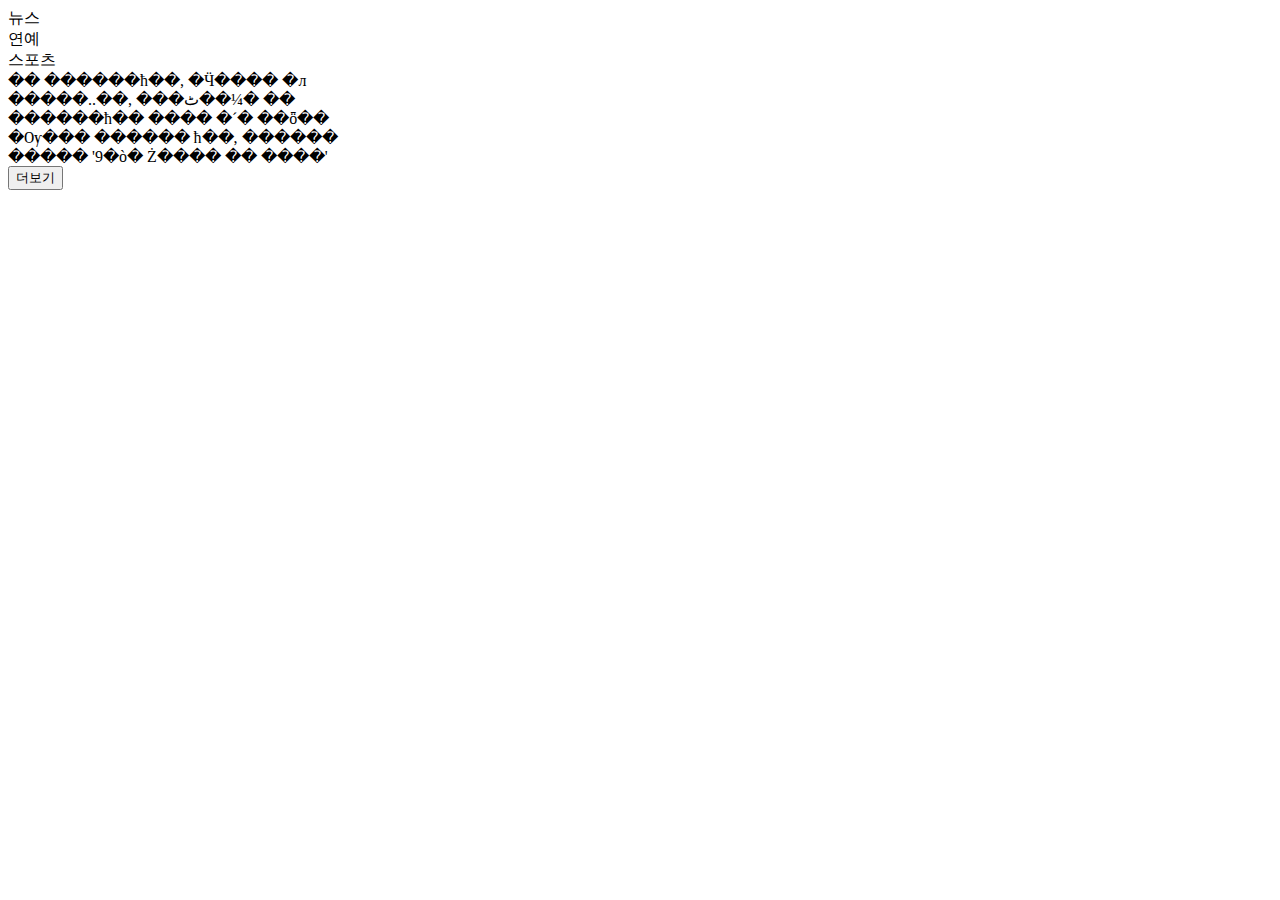
==== middle-test/index.html @ 124b1fcd "middle" ====
<!DOCTYPE html>
<style>
.hide{display:none}
 </style>
 	
<html>
	<head>
	<meta charset=utf-8 />
		<title> News </title>			
		<link rel="stylesheet" type="text/css" href="news.css"  />	
	</head>	
	
<body>
	<div id = "board">
		<div id="tab_news">
		뉴스
		</div>
		<div id="tab_entertain">
		연예
		</div>
		<div id="tab_sports">
		스포츠
		</div>
		
		<div id="main">		
        </div>
      	
		<button id ="more">더보기</button>
	</div>
</body>
</html>

<script src="news.js"></script>
---- middle-test/news.css ----
<style type="text/css">

body {
	background: #eee;
}

#board {
	width: 400px;
	height: 100px;
}



</style>
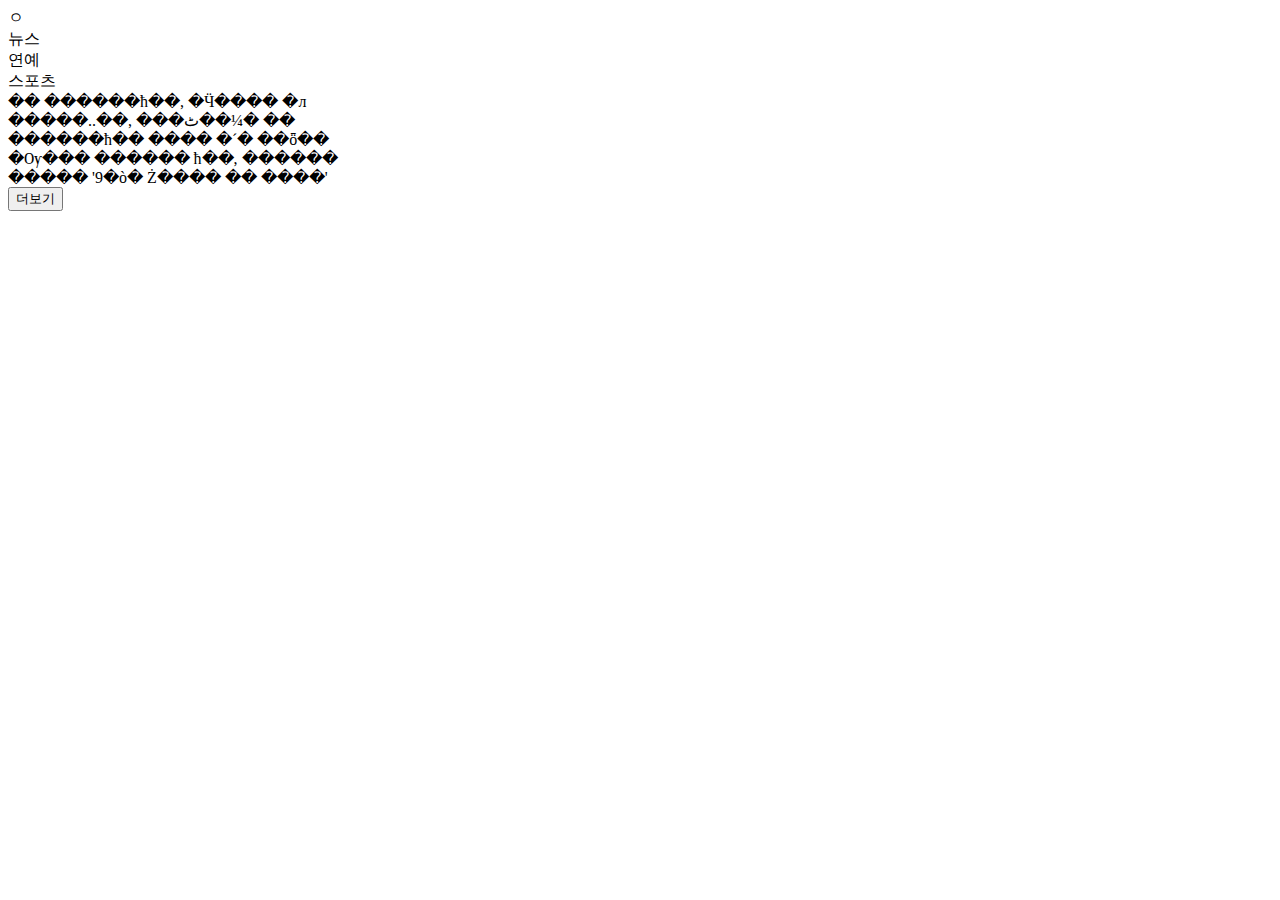
==== commit 62da51fb: "1" ====
--- a/middle-test/index.html
+++ b/middle-test/index.html
@@ -2,11 +2,11 @@
 <style>
 .hide{display:none}
  </style>
- 	
+ 	ㅇ
 <html>
 	<head>
-	<meta charset=utf-8 />
-		<title> News </title>			
+	<meta http-equiv="Content-Type" content="text/html; charset=UTF-8" />
+		<title> News1 </title>			
 		<link rel="stylesheet" type="text/css" href="news.css"  />	
 	</head>	
 	
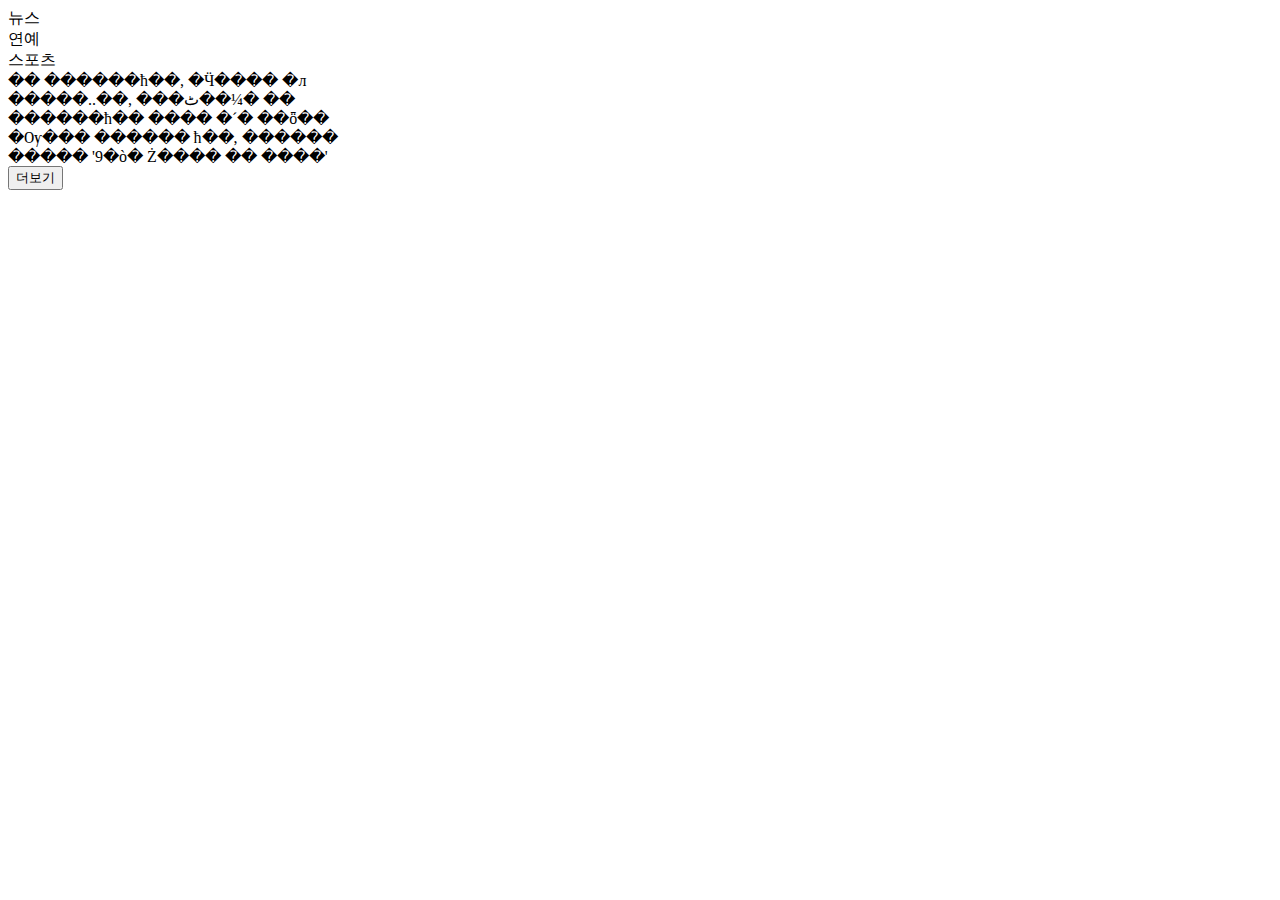
==== commit e48c9aab: "123123123" ====
--- a/middle-test/index.html
+++ b/middle-test/index.html
@@ -2,7 +2,7 @@
 <style>
 .hide{display:none}
  </style>
- 	ㅇ
+ 	
 <html>
 	<head>
 	<meta http-equiv="Content-Type" content="text/html; charset=UTF-8" />
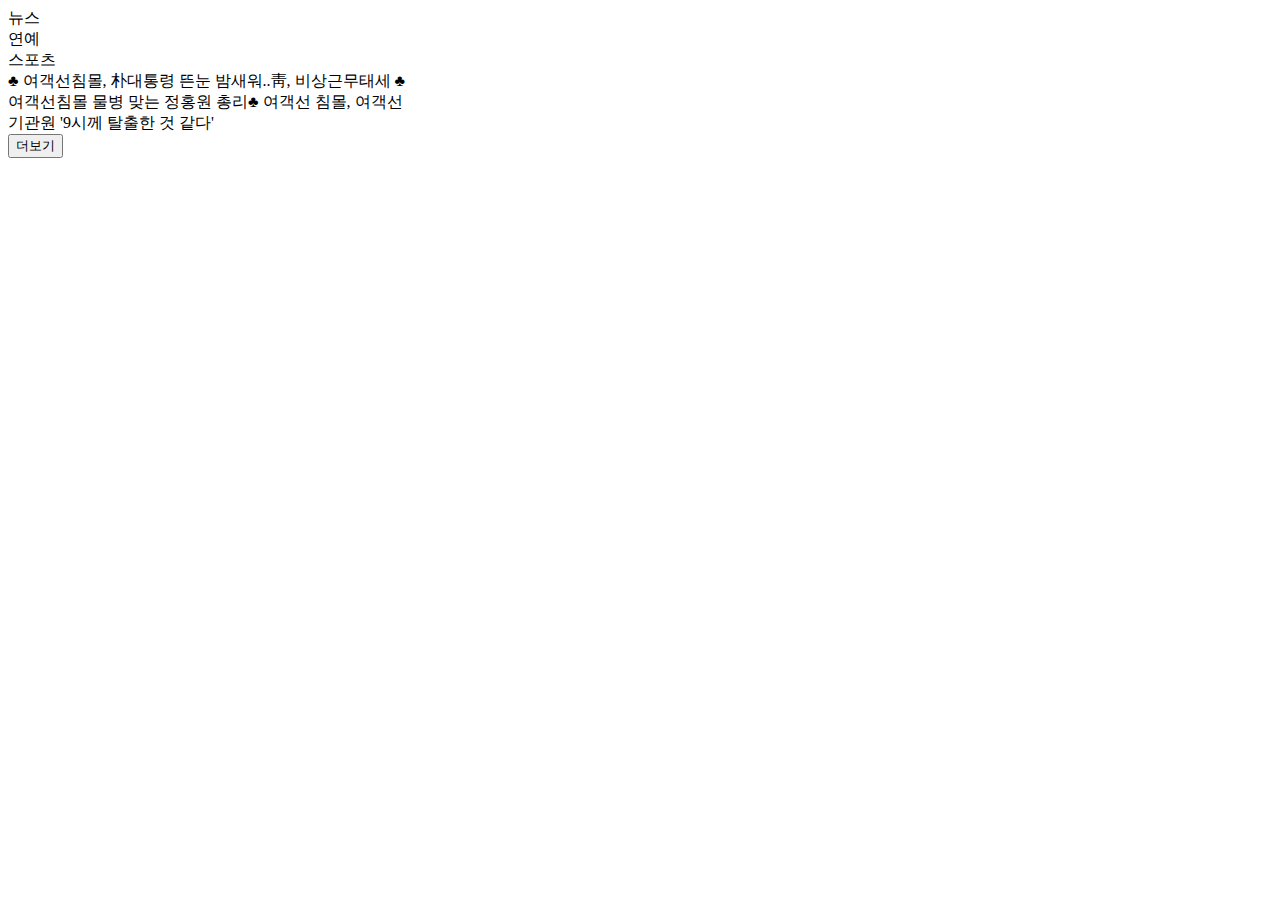
==== commit 19e47ba2: "eqwewe" ====
--- a/middle-test/index.html
+++ b/middle-test/index.html
@@ -1,4 +1,4 @@
-<!DOCTYPE html>
+﻿<!DOCTYPE html>
 <style>
 .hide{display:none}
  </style>
